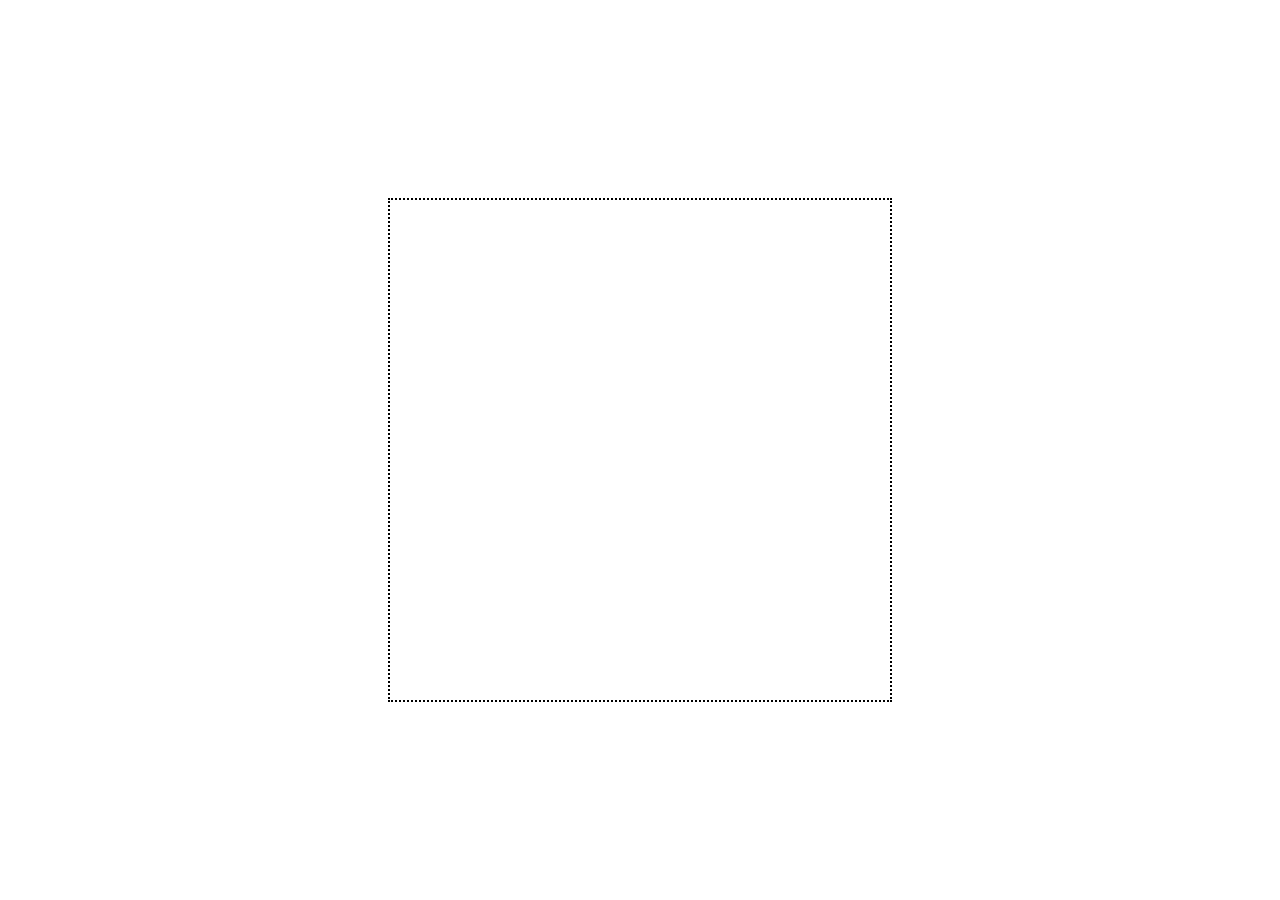
==== SnakeGame/index.html @ 7a3a8320 "SnakeGame" ====
<html>
<head>
	<title>Snake Game</title>
	<link rel="stylesheet" type="text/css" href="style.css">
	<script src="https://ajax.googleapis.com/ajax/libs/jquery/3.3.1/jquery.min.js"></script>
</head>
<body>
    <canvas id="myCanvas" width="500" height="500"></canvas>
    <script type="text/javascript" arc="snake.js"></script>
</body>
</html>
---- SnakeGame/style.css ----
#myCanvas{
	border: black 2px dotted;
	position: absolute;
	margin: auto;
	top:0;
	right:0;
	bottom:0;
	left:0;
}
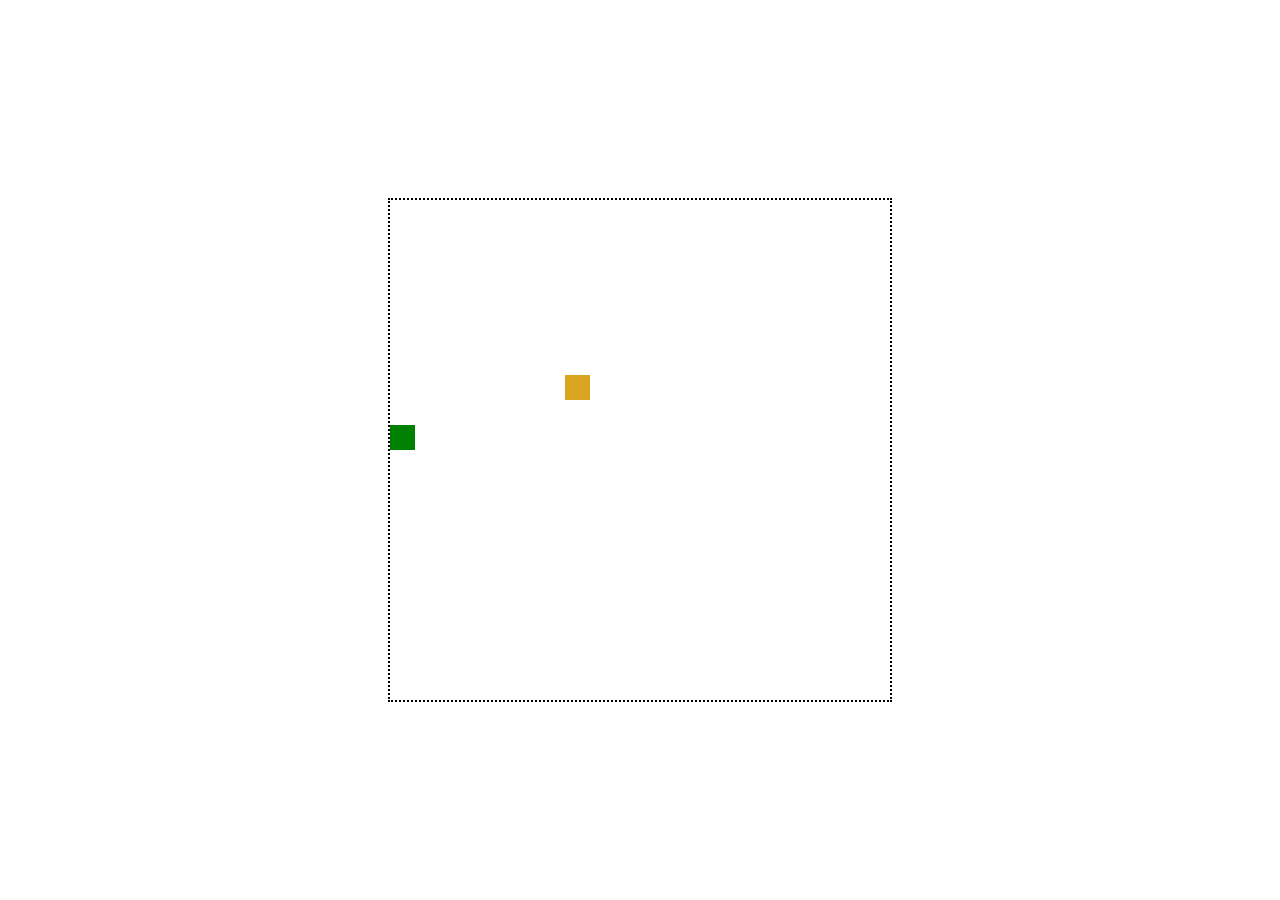
==== commit 157b258f: "push" ====
--- a/SnakeGame/index.html
+++ b/SnakeGame/index.html
@@ -6,6 +6,6 @@
 </head>
 <body>
     <canvas id="myCanvas" width="500" height="500"></canvas>
-    <script type="text/javascript" arc="snake.js"></script>
+    <script type="text/javascript" src="snake.js"></script>
 </body>
 </html>